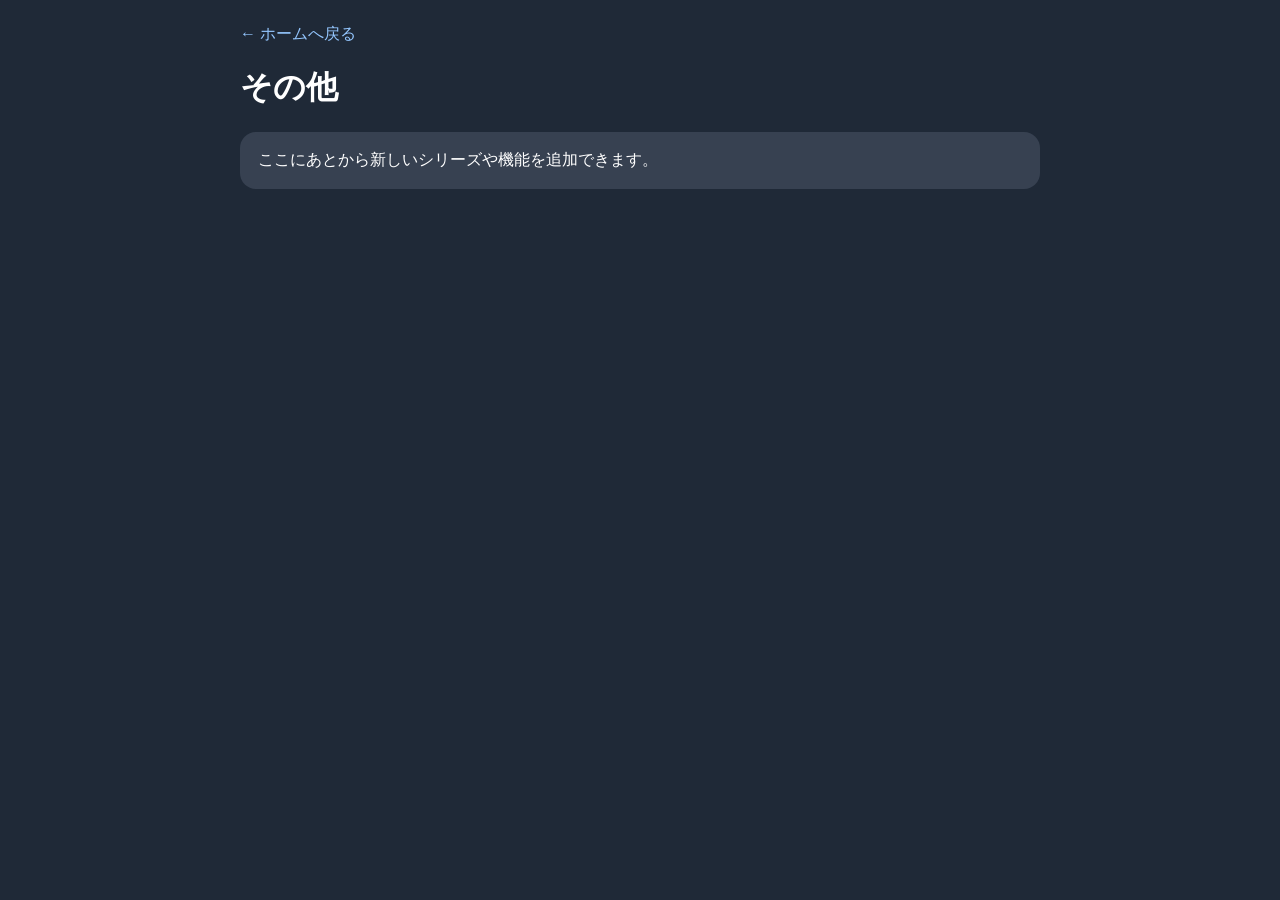
==== other/index.html @ b21dde9e "Create index.html" ====
<!doctype html>
<html lang="ja">
<head>
  <meta charset="utf-8">
  <meta name="viewport" content="width=device-width,initial-scale=1">
  <title>その他</title>
  <style>
    body {
      margin: 0;
      font-family: sans-serif;
      background: #1f2937;
      color: #fff;
    }
    .wrap {
      max-width: 800px;
      margin: 0 auto;
      padding: 24px 16px 40px;
    }
    a {
      color: #93c5fd;
      text-decoration: none;
    }
    .box {
      background: #374151;
      border-radius: 16px;
      padding: 18px;
      margin-top: 16px;
    }
  </style>
</head>
<body>
  <div class="wrap">
    <a href="../">← ホームへ戻る</a>
    <h1>その他</h1>

    <div class="box">
      ここにあとから新しいシリーズや機能を追加できます。
    </div>
  </div>
</body>
</html>
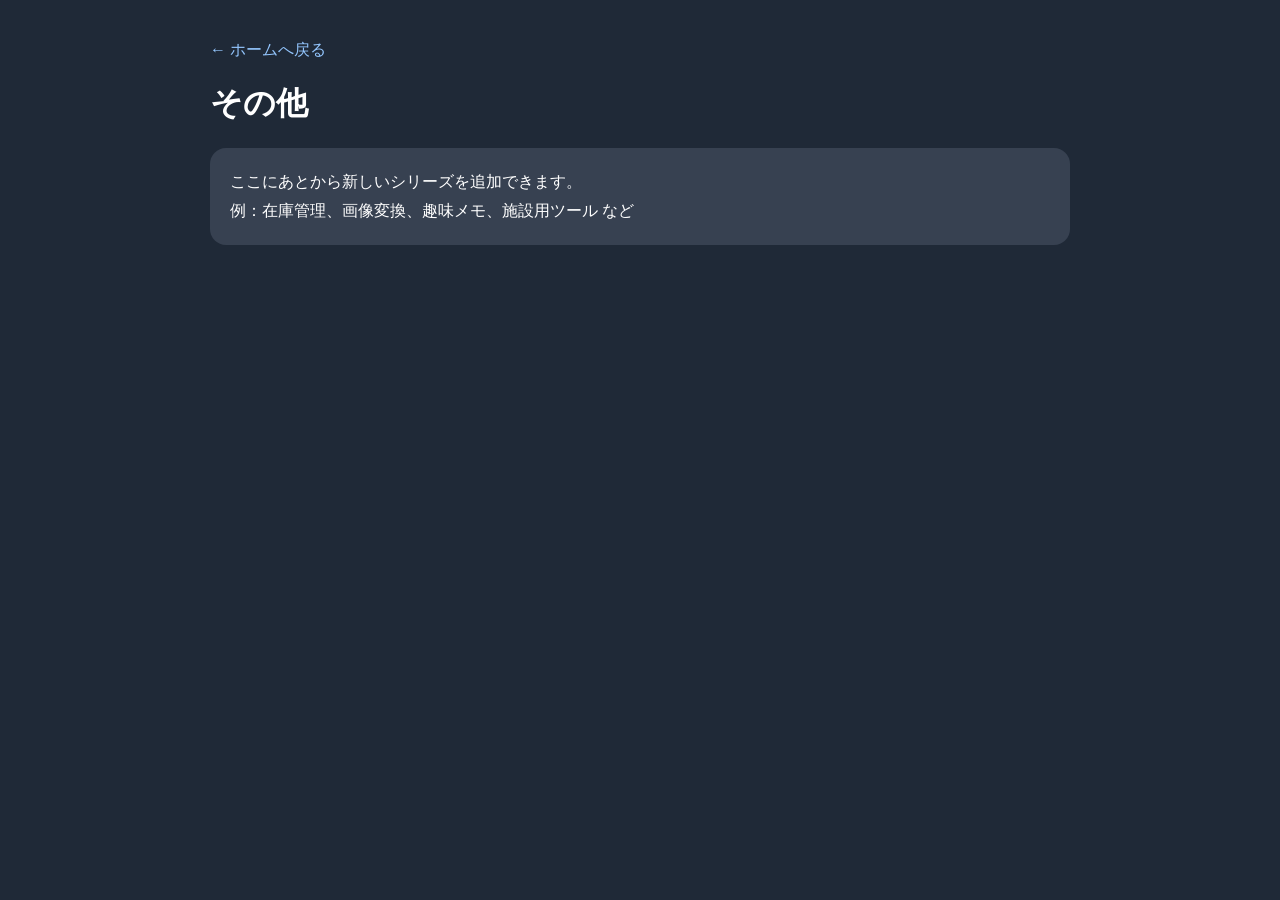
==== commit a5d69fde: "Update index.html" ====
--- a/other/index.html
+++ b/other/index.html
@@ -10,31 +10,33 @@
       font-family: sans-serif;
       background: #1f2937;
       color: #fff;
+      padding: 24px 16px 48px;
     }
     .wrap {
-      max-width: 800px;
+      max-width: 860px;
       margin: 0 auto;
-      padding: 24px 16px 40px;
     }
     a {
       color: #93c5fd;
       text-decoration: none;
     }
     .box {
+      margin-top: 18px;
       background: #374151;
       border-radius: 16px;
-      padding: 18px;
-      margin-top: 16px;
+      padding: 20px;
+      line-height: 1.8;
     }
   </style>
 </head>
 <body>
   <div class="wrap">
-    <a href="../">← ホームへ戻る</a>
+    <p><a href="../">← ホームへ戻る</a></p>
     <h1>その他</h1>
 
     <div class="box">
-      ここにあとから新しいシリーズや機能を追加できます。
+      ここにあとから新しいシリーズを追加できます。<br>
+      例：在庫管理、画像変換、趣味メモ、施設用ツール など
     </div>
   </div>
 </body>
